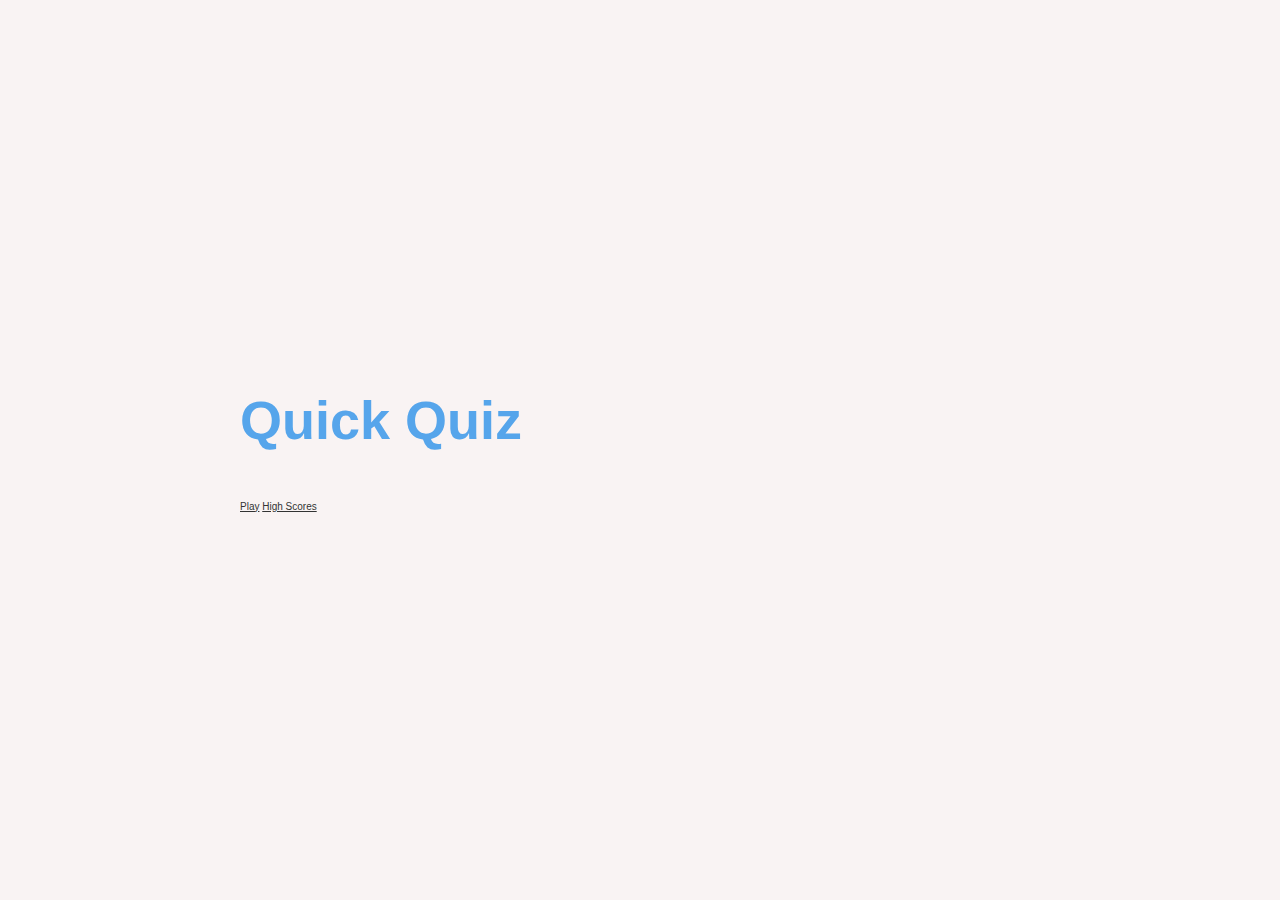
==== index.html @ 608927e7 "quiz css" ====
<!DOCTYPE html>
<html lang="en">
  <head>
    <meta charset="UTF-8">
    <meta name="viewport" content="width=Q, initial-scale=1.0">
    <title>Quiz you</title>
    <link rel="stylesheet" href="style.css">
    <link rel="icon" href="images/riddle.jpg" type="image/jpg">
  </head>
  <body>
    <div class="container">
      <div id="home" class="flex-center flex-column">
        <h1>Quick Quiz</h1>
        <a  href="game.html" class="btn">Play</a>
        <a href="highscores.html" class="btn">High Scores</a>

      </div>
    </div>

  </body>
</html>
---- style.css ----
:root {
  background-color: rgb(249, 243, 243);
  font-size: 62.5%;
}

* {
  margin: 0;
  padding: 0;
  box-sizing: border-box;
  font-family: Arial, Helvetica, sans-serif;
  color: #333;
}

h1,
h2,
h3,
h4 {
  margin-bottom: 1rem;
}

h1 {
  font-size: 5.4rem; /* 54px Relative to the root font size */
  color:#56a5eb;
  margin-bottom: 5rem;
}

h1 > span {
  font-size: 2.4rem;
  font-weight: 500;
}

h2 {
  font-size: 4.2rem;
  margin-bottom: 4rem;
  font-weight: 700;
}

h3 {
  font-size: 2.8rem;
  font-weight: 500;
}

/*UTILITIES*/

.container {
  width: 100vh;
  height: 100vh;
  display: flex;
  justify-content: center;
  align-items: center;
  max-width: 80rem ;
  margin: 0 auto;
}

.container > * {
  width: 100%;
}
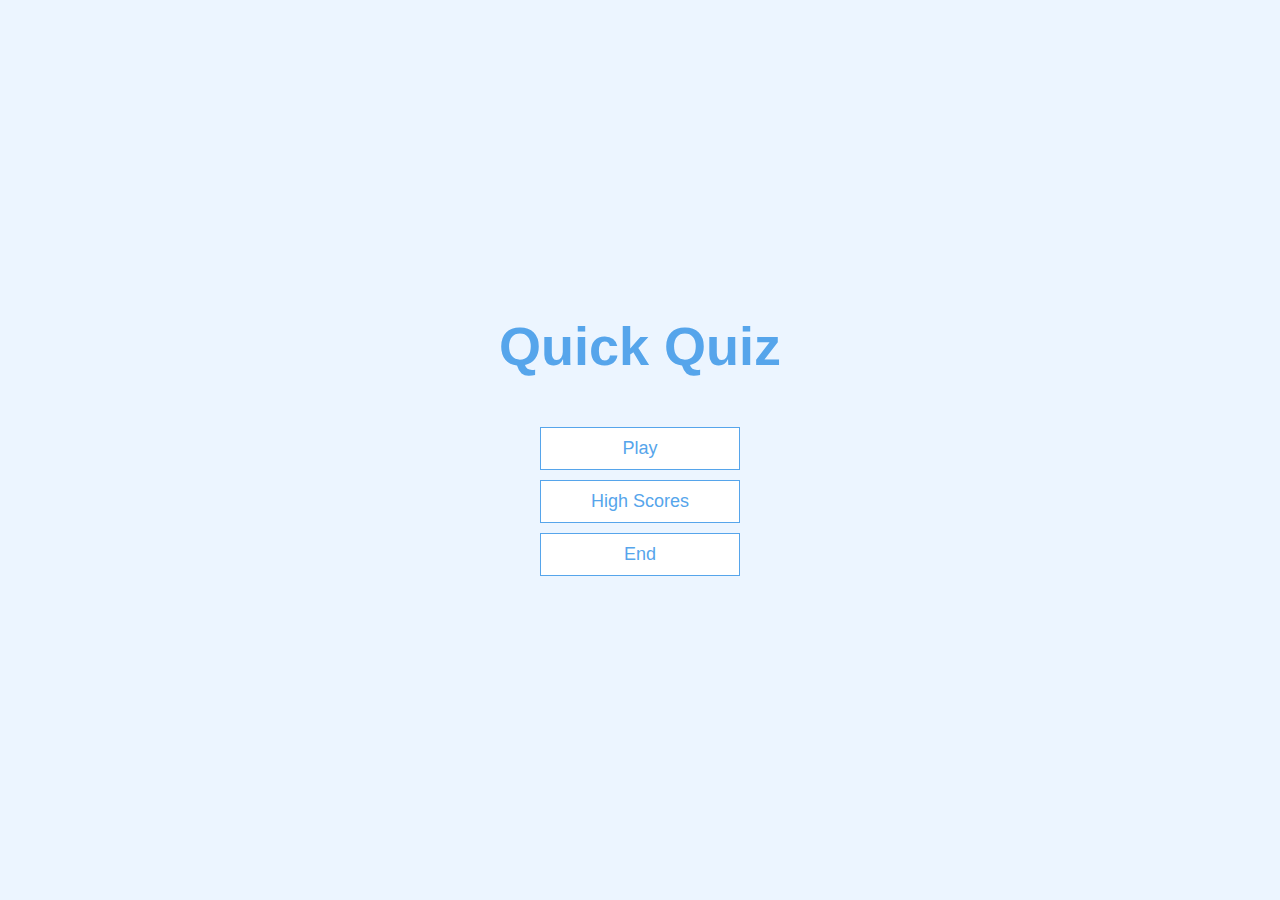
==== commit e0d2d2e9: "save scores btn" ====
--- a/index.html
+++ b/index.html
@@ -13,6 +13,7 @@
         <h1>Quick Quiz</h1>
         <a  href="game.html" class="btn">Play</a>
         <a href="highscores.html" class="btn">High Scores</a>
+        <a href="end.html" class="btn">End</a>
 
       </div>
     </div>
--- a/style.css
+++ b/style.css
@@ -1,13 +1,13 @@
 :root {
-  background-color: rgb(249, 243, 243);
+  background-color: #ecf5ff;
   font-size: 62.5%;
 }
 
 * {
+  box-sizing: border-box;
+  font-family: Arial, Helvetica, sans-serif;
   margin: 0;
   padding: 0;
-  box-sizing: border-box;
-  font-family: Arial, Helvetica, sans-serif;
   color: #333;
 }
 
@@ -19,8 +19,8 @@
 }
 
 h1 {
-  font-size: 5.4rem; /* 54px Relative to the root font size */
-  color:#56a5eb;
+  font-size: 5.4rem;
+  color: #56a5eb;
   margin-bottom: 5rem;
 }
 
@@ -40,19 +40,89 @@
   font-weight: 500;
 }
 
-/*UTILITIES*/
+/* UTILITIES */
 
 .container {
-  width: 100vh;
+  width: 100vw;
   height: 100vh;
   display: flex;
   justify-content: center;
   align-items: center;
-  max-width: 80rem ;
+  max-width: 80rem;
   margin: 0 auto;
+  padding: 2rem;
 }
 
 .container > * {
   width: 100%;
 }
 
+.flex-column {
+  display: flex;
+  flex-direction: column;
+}
+
+.flex-center {
+  justify-content: center;
+  align-items: center;
+}
+
+.justify-center {
+  justify-content: center;
+}
+
+.text-center {
+  text-align: center;
+}
+
+.hidden {
+  display: none;
+}
+
+/* BUTTONS */
+.btn {
+  font-size: 1.8rem;
+  padding: 1rem 0;
+  width: 20rem;
+  text-align: center;
+  border: 0.1rem solid #56a5eb;
+  margin-bottom: 1rem;
+  text-decoration: none;
+  color: #56a5eb;
+  background-color: white;
+}
+
+.btn:hover {
+  cursor: pointer;
+  box-shadow: 0 0.4rem 1.4rem 0 rgba(86, 185, 235, 0.5);
+  transform: translateY(-0.1rem);
+  transition: transform 150ms;
+}
+
+.btn[disabled]:hover {
+  cursor: not-allowed;
+  box-shadow: none;
+  transform: none;
+}
+
+/* FORM */
+
+form {
+  width: 100;
+  display: flex;
+  flex-direction: column;
+  align-items: center;
+}
+
+input {
+  margin-bottom: 2rem;
+  width: 20rem;
+  padding: 1.5rem;
+  font-size: 1.8rem;
+  border: none;
+  box-shadow: 0 0.1rem 1.4rem 0 rgba(86, 185, 235, 0.5);
+}
+
+input::placeholder {
+  color: #aaa;
+}
